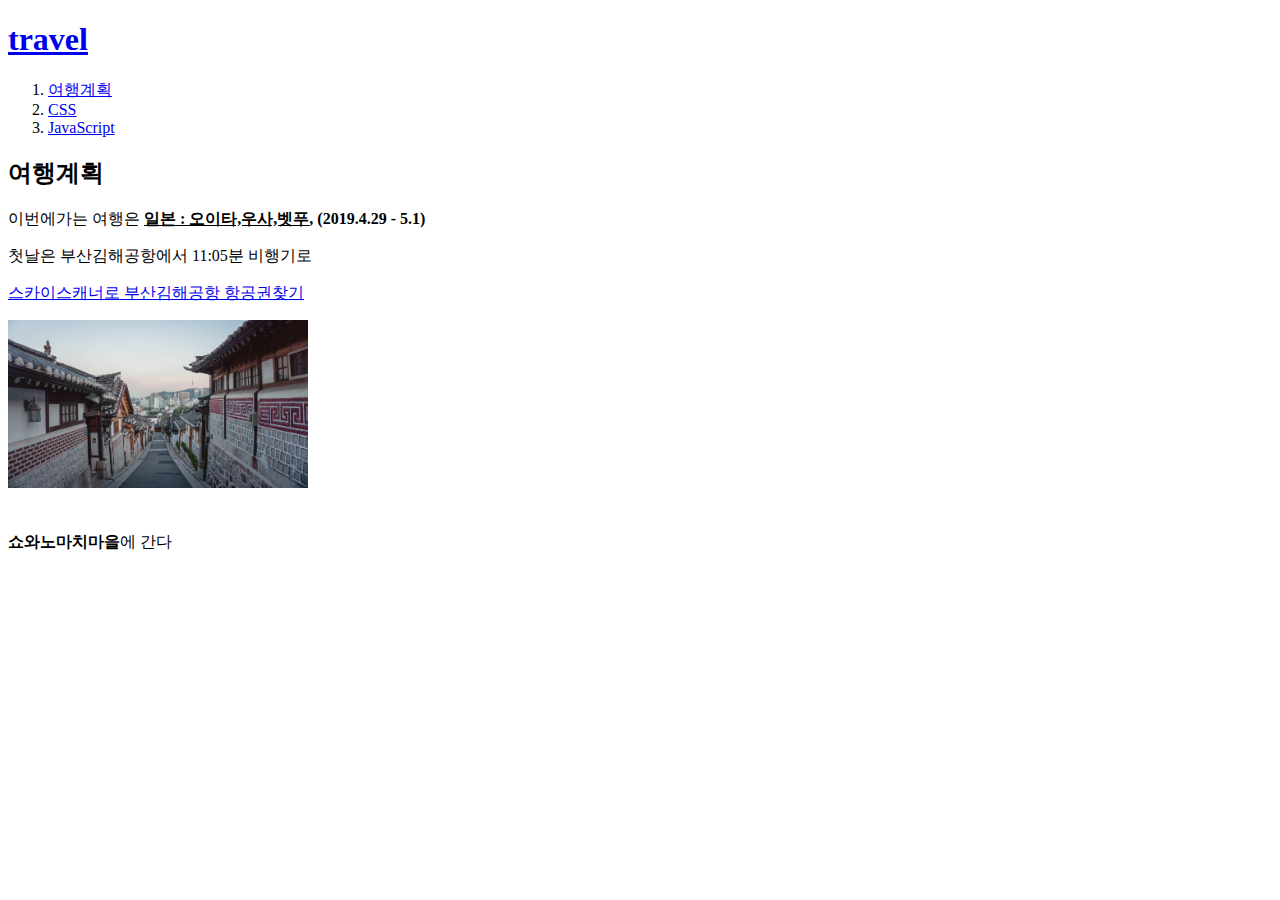
==== index.html @ 0e7b33fe "first version" ====
<!doctype html>
<html>
<head>
  <title>welcome</title>
  <meta charset="utf-8">
</head>
<boby>
  <h1><a href="index.html">travel</a></h1>
<ol>
  <li><a href="1.html">여행계획</a></li>
  <li><a href="2.html">CSS</a></li>
  <li><a href="3.html">JavaScript</a></li>
</ol>
<h2>여행계획</h2>
이번에가는 여행은 <strong><u>일본 : 오이타,우사,벳푸</u>,
(2019.4.29 - 5.1)</strong>
<p>첫날은 부산김해공항에서 11:05분 비행기로</p>
<p><a target="_blank" title="skyscanner" href="https://www.skyscanner.co.kr/flights-to/pus/cheap-flights-to-gimhae-international-airport.html?ksh_id=_k_CjwKCAjwzPXlBRAjEiwAj_XTEQUMvu1rA0tTRMD-fqmiYOExQnvJLGuVF1jIKYbBHwxY8X9so4g5OhoC4pEQAvD_BwE_k_&associateID=SEM_GGF_00065_00022&utm_source=google&utm_medium=cpc&utm_campaign=KR-Flights-Search-KO-DSA-RLSA&utm_term=&kpid=google_1511387900_65522904382_338745092549_aud-326758276738:dsa-394084487001_c_&gclid=CjwKCAjwzPXlBRAjEiwAj_XTEQUMvu1rA0tTRMD-fqmiYOExQnvJLGuVF1jIKYbBHwxY8X9so4g5OhoC4pEQAvD_BwE">스카이스캐너로 부산김해공항 항공권찾기</a></p>
<img src="img source/korea.jpg" width="300">
<p style="margin-top:40px"><b>쇼와노마치마을</b>에 간다</p>
</boby>
</html>
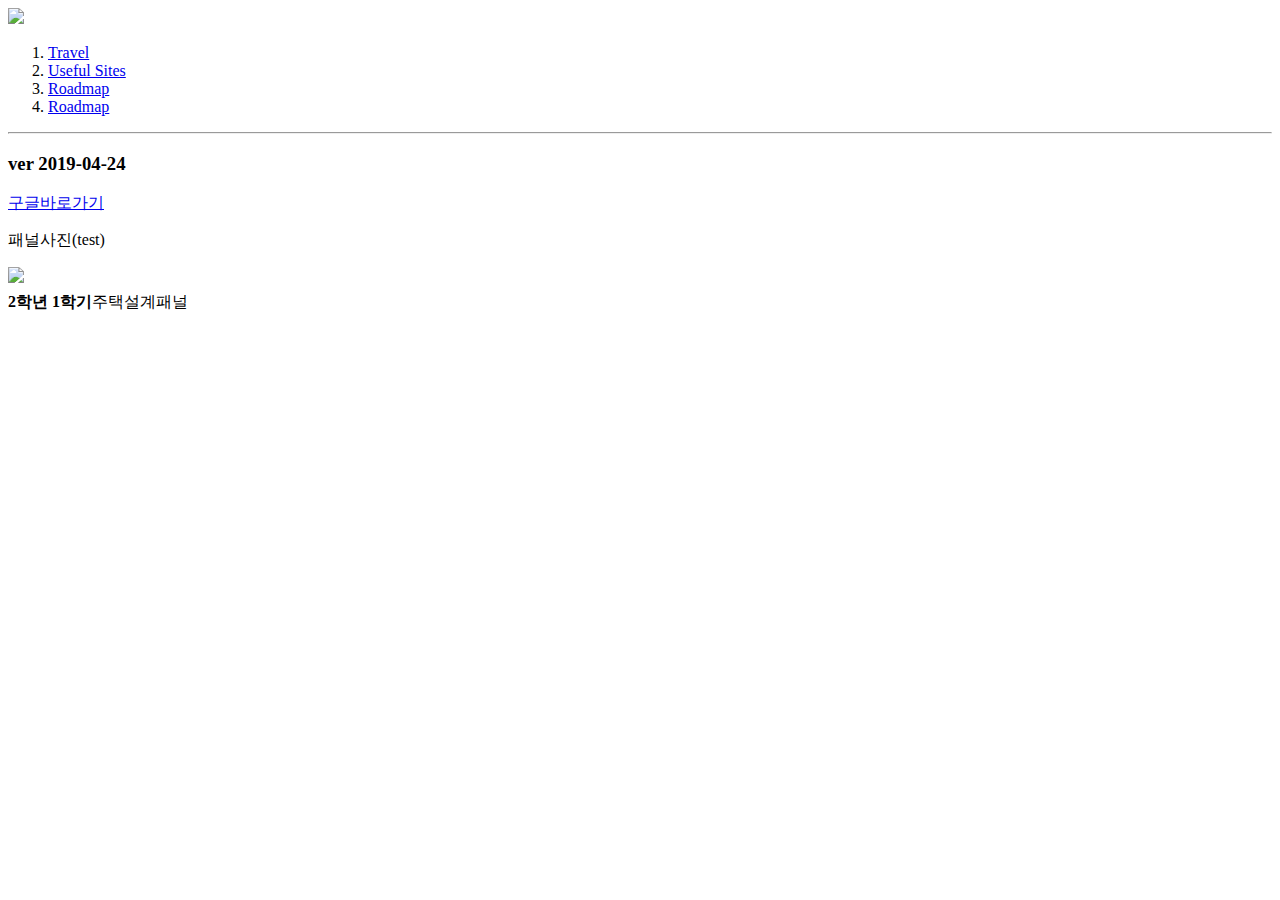
==== commit e21a03e3: "Update index.html" ====
--- a/index.html
+++ b/index.html
@@ -1,22 +1,45 @@
 <!doctype html>
 <html>
 <head>
-  <title>welcome</title>
+  <title>Qrings</title>
   <meta charset="utf-8">
 </head>
 <boby>
-  <h1><a href="index.html">travel</a></h1>
+  <a href="index.html"><img src="img source/qringt.jpg" width="400"></a>
 <ol>
-  <li><a href="1.html">여행계획</a></li>
-  <li><a href="2.html">CSS</a></li>
-  <li><a href="3.html">JavaScript</a></li>
+  <li><a href="1.html">Travel</a></li>
+  <li><a href="2.html">Useful Sites</a></li>
+  <li><a href="3.html">Roadmap</a></li>
+    <li><a href="ottery_driver.py.html">Roadmap</a></li>
 </ol>
-<h2>여행계획</h2>
-이번에가는 여행은 <strong><u>일본 : 오이타,우사,벳푸</u>,
-(2019.4.29 - 5.1)</strong>
-<p>첫날은 부산김해공항에서 11:05분 비행기로</p>
-<p><a target="_blank" title="skyscanner" href="https://www.skyscanner.co.kr/flights-to/pus/cheap-flights-to-gimhae-international-airport.html?ksh_id=_k_CjwKCAjwzPXlBRAjEiwAj_XTEQUMvu1rA0tTRMD-fqmiYOExQnvJLGuVF1jIKYbBHwxY8X9so4g5OhoC4pEQAvD_BwE_k_&associateID=SEM_GGF_00065_00022&utm_source=google&utm_medium=cpc&utm_campaign=KR-Flights-Search-KO-DSA-RLSA&utm_term=&kpid=google_1511387900_65522904382_338745092549_aud-326758276738:dsa-394084487001_c_&gclid=CjwKCAjwzPXlBRAjEiwAj_XTEQUMvu1rA0tTRMD-fqmiYOExQnvJLGuVF1jIKYbBHwxY8X9so4g5OhoC4pEQAvD_BwE">스카이스캐너로 부산김해공항 항공권찾기</a></p>
-<img src="img source/korea.jpg" width="300">
-<p style="margin-top:40px"><b>쇼와노마치마을</b>에 간다</p>
+<hr>
+<h3>ver 2019-04-24</h3>
+<p><a target="_blank" title="google" href="https://www.google.com/ncr">구글바로가기</a></p>
+<p>패널사진(test)</p>
+<img src="img source/end.jpg" width="400">
+<p style="margin-top:5px"><b>2학년 1학기</b>주택설계패널</p>
+<p>
+  <div id="disqus_thread"></div>
+<script>
+
+/**
+*  RECOMMENDED CONFIGURATION VARIABLES: EDIT AND UNCOMMENT THE SECTION BELOW TO INSERT DYNAMIC VALUES FROM YOUR PLATFORM OR CMS.
+*  LEARN WHY DEFINING THESE VARIABLES IS IMPORTANT: https://disqus.com/admin/universalcode/#configuration-variables*/
+/*
+var disqus_config = function () {
+this.page.url = PAGE_URL;  // Replace PAGE_URL with your page's canonical URL variable
+this.page.identifier = PAGE_IDENTIFIER; // Replace PAGE_IDENTIFIER with your page's unique identifier variable
+};
+*/
+(function() { // DON'T EDIT BELOW THIS LINE
+var d = document, s = d.createElement('script');
+s.src = 'https://qrings.disqus.com/embed.js';
+s.setAttribute('data-timestamp', +new Date());
+(d.head || d.body).appendChild(s);
+})();
+</script>
+<noscript>Please enable JavaScript to view the <a href="https://disqus.com/?ref_noscript">comments powered by Disqus.</a></noscript>
+
+</p>
 </boby>
 </html>
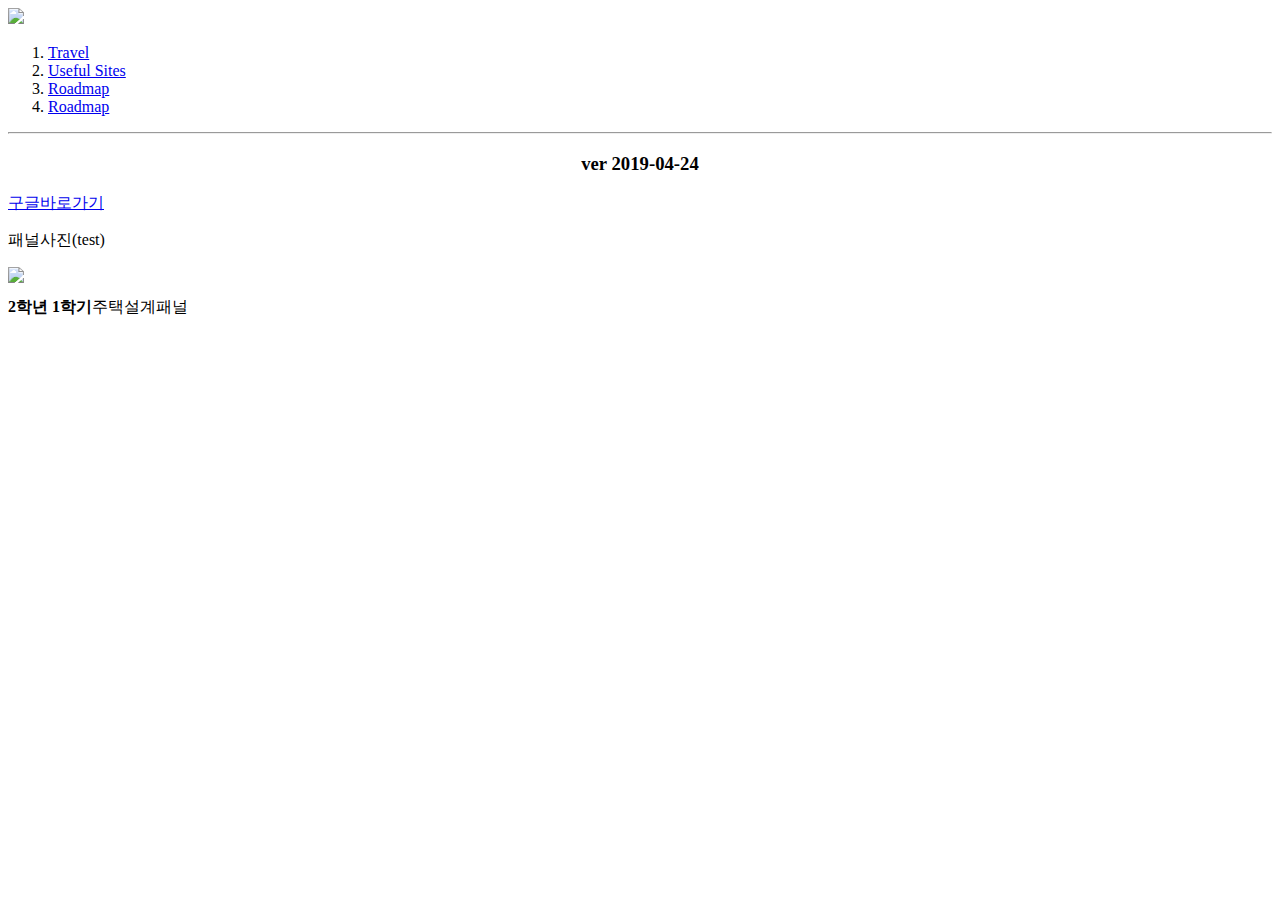
==== commit 04c6d0c8: "Update index.html" ====
--- a/index.html
+++ b/index.html
@@ -14,12 +14,22 @@
 </ol>
 <hr>
 <h3>ver 2019-04-24</h3>
+
 <p><a target="_blank" title="google" href="https://www.google.com/ncr">구글바로가기</a></p>
 <p>패널사진(test)</p>
 <img src="img source/end.jpg" width="400">
-<p style="margin-top:5px"><b>2학년 1학기</b>주택설계패널</p>
+<p style="margin-top:10px"><b>2학년 1학기</b>주택설계패널</p>
 <p>
   <div id="disqus_thread"></div>
+ <style>
+ h3 {
+   fron-size: 64px;
+   text-align: center;
+  }
+ p i {
+   font-size:48px;
+  }
+  </style>
 <script>
 
 /**
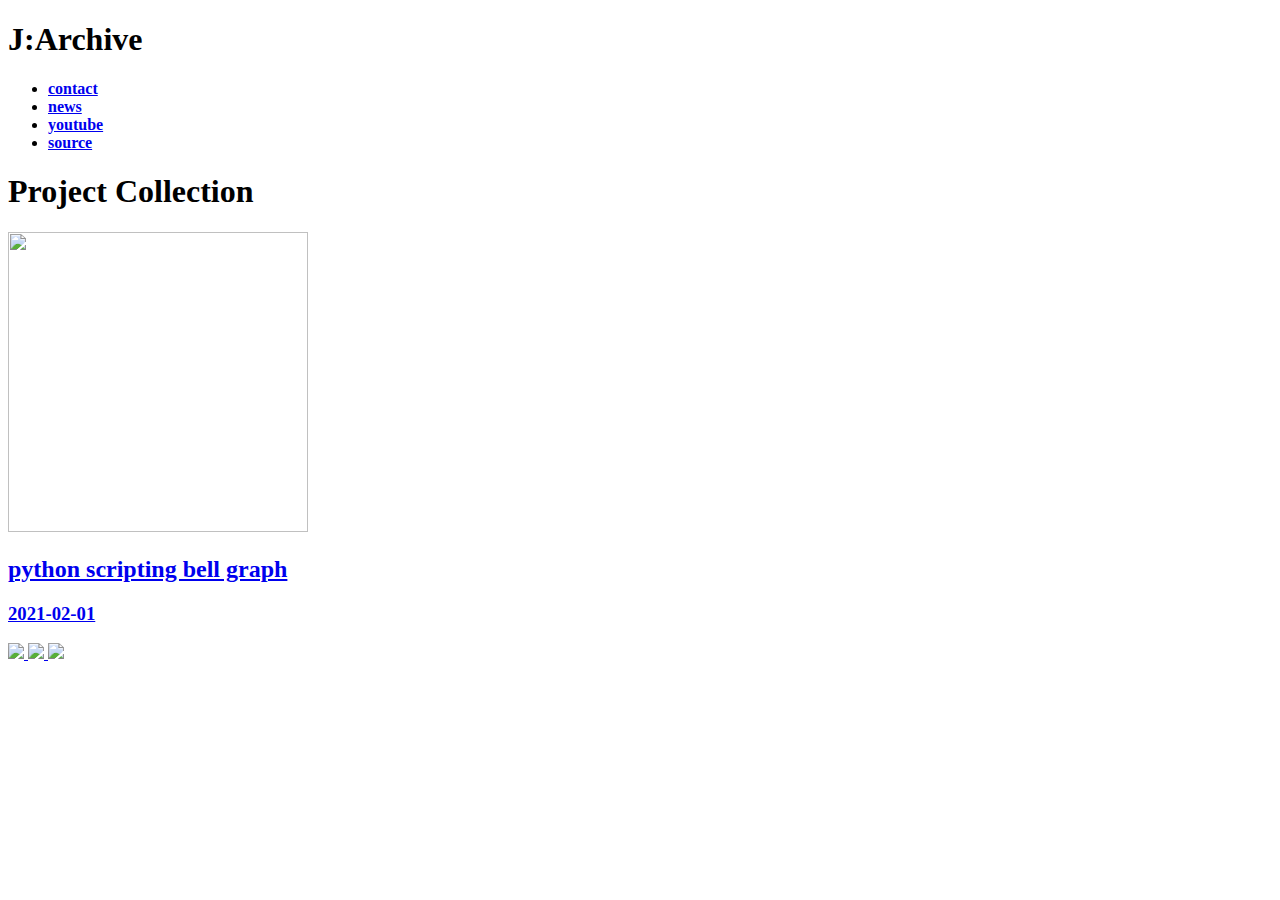
==== commit a6455685: "Update index.html" ====
--- a/index.html
+++ b/index.html
@@ -1,55 +1,66 @@
-<!doctype html>
+<!DOCTYPE html>
 <html>
-<head>
-  <title>Qrings</title>
-  <meta charset="utf-8">
-</head>
-<boby>
-  <a href="index.html"><img src="img source/qringt.jpg" width="400"></a>
-<ol>
-  <li><a href="1.html">Travel</a></li>
-  <li><a href="2.html">Useful Sites</a></li>
-  <li><a href="3.html">Roadmap</a></li>
-    <li><a href="ottery_driver.py.html">Roadmap</a></li>
-</ol>
-<hr>
-<h3>ver 2019-04-24</h3>
+  <head>
+    <title>j:Archive</title>
+    <meta name="viewport" content="width=device-width, initial-scale=1">
+    <meta charset="utf-8" />
+    <link href="css/styles.css" rel="stylesheet" >
+    <link rel="preconnect" href="https://fonts.gstatic.com">
+    <link href="https://fonts.googleapis.com/css2?family=Poiret+One&display=swap" rel="stylesheet">
+    <link rel="preconnect" href="https://fonts.gstatic.com">
+    <link href="https://fonts.googleapis.com/css2?family=Libre+Barcode+39&display=swap" rel="stylesheet">
+    <link rel="preconnect" href="https://fonts.gstatic.com">
+    <link href="https://fonts.googleapis.com/css2?family=Shadows+Into+Light+Two&display=swap" rel="stylesheet">
+  </head>
 
-<p><a target="_blank" title="google" href="https://www.google.com/ncr">구글바로가기</a></p>
-<p>패널사진(test)</p>
-<img src="img source/end.jpg" width="400">
-<p style="margin-top:10px"><b>2학년 1학기</b>주택설계패널</p>
-<p>
-  <div id="disqus_thread"></div>
- <style>
- h3 {
-   fron-size: 64px;
-   text-align: center;
-  }
- p i {
-   font-size:48px;
-  }
-  </style>
-<script>
-
-/**
-*  RECOMMENDED CONFIGURATION VARIABLES: EDIT AND UNCOMMENT THE SECTION BELOW TO INSERT DYNAMIC VALUES FROM YOUR PLATFORM OR CMS.
-*  LEARN WHY DEFINING THESE VARIABLES IS IMPORTANT: https://disqus.com/admin/universalcode/#configuration-variables*/
-/*
-var disqus_config = function () {
-this.page.url = PAGE_URL;  // Replace PAGE_URL with your page's canonical URL variable
-this.page.identifier = PAGE_IDENTIFIER; // Replace PAGE_IDENTIFIER with your page's unique identifier variable
-};
-*/
-(function() { // DON'T EDIT BELOW THIS LINE
-var d = document, s = d.createElement('script');
-s.src = 'https://qrings.disqus.com/embed.js';
-s.setAttribute('data-timestamp', +new Date());
-(d.head || d.body).appendChild(s);
-})();
-</script>
-<noscript>Please enable JavaScript to view the <a href="https://disqus.com/?ref_noscript">comments powered by Disqus.</a></noscript>
-
-</p>
-</boby>
+  <body>
+    <!-- 네이게이션바 -->
+    <div id="navbar">
+      <a class="logo">
+        <h1><span>J:</span>Archive</h1>
+      </a>
+        <!-- 카테고리 -->
+      <ul>
+        <li><a href="3.html"><b>contact</b></a></li>
+        <li><a href="2.html"><b>news</b></a></li>
+        <li class="yt"><a href="https://www.youtube.com/channel/UConuBjWb8MyLDudS5P3Ww6w" target="_blank"><b>youtube</b></a></li>
+        <li><a href="1.html"><b>source</b></a></li>
+      </ul>
+    </div>
+    <!-- 메인뷰 -->
+    <div id="heroheader">
+      <!--<img src="images/hero_header.jpg"/>-->
+      <!-- <div id="daily-text">
+        <h1>“The thing always happens that you really believe in,</h1>
+        <h1>and the belief in a thing makes it happen”</h1>
+        <h2>Frank Loyd Wright</h2>
+      </div> -->
+    </div>
+    <!-- 프로젝트 -->
+    <div id="sub-title">
+      <h1>Project Collection</h1>
+    </div>
+    <div id="projects">
+      <div class="project">
+        <a href="#">
+          <img src="images/python_scripting_bellgraph.jpg" width="300px" height="300px">
+          <h2>python scripting bell graph</h2>
+          <h3>2021-02-01</h3>
+        </a>
+      </div>
+     </div>
+     <!-- 하단 -->
+    <div id="clear"></div>
+    <div id="footer">
+      <a href="https://www.facebook.com/profile.php?id=100003462087521">
+        <img src="images/facebook.png" height="20px">
+      </a>
+      <a href="https://instagram.com/seung_ho.o?r=nametag">
+        <img src="images/instagram.png" height="20px">
+      </a>
+      <a href="https://twitter.com/">
+        <img src="images/twitter.png" height="20px">
+      </a>
+    </div>
+  </body>
 </html>
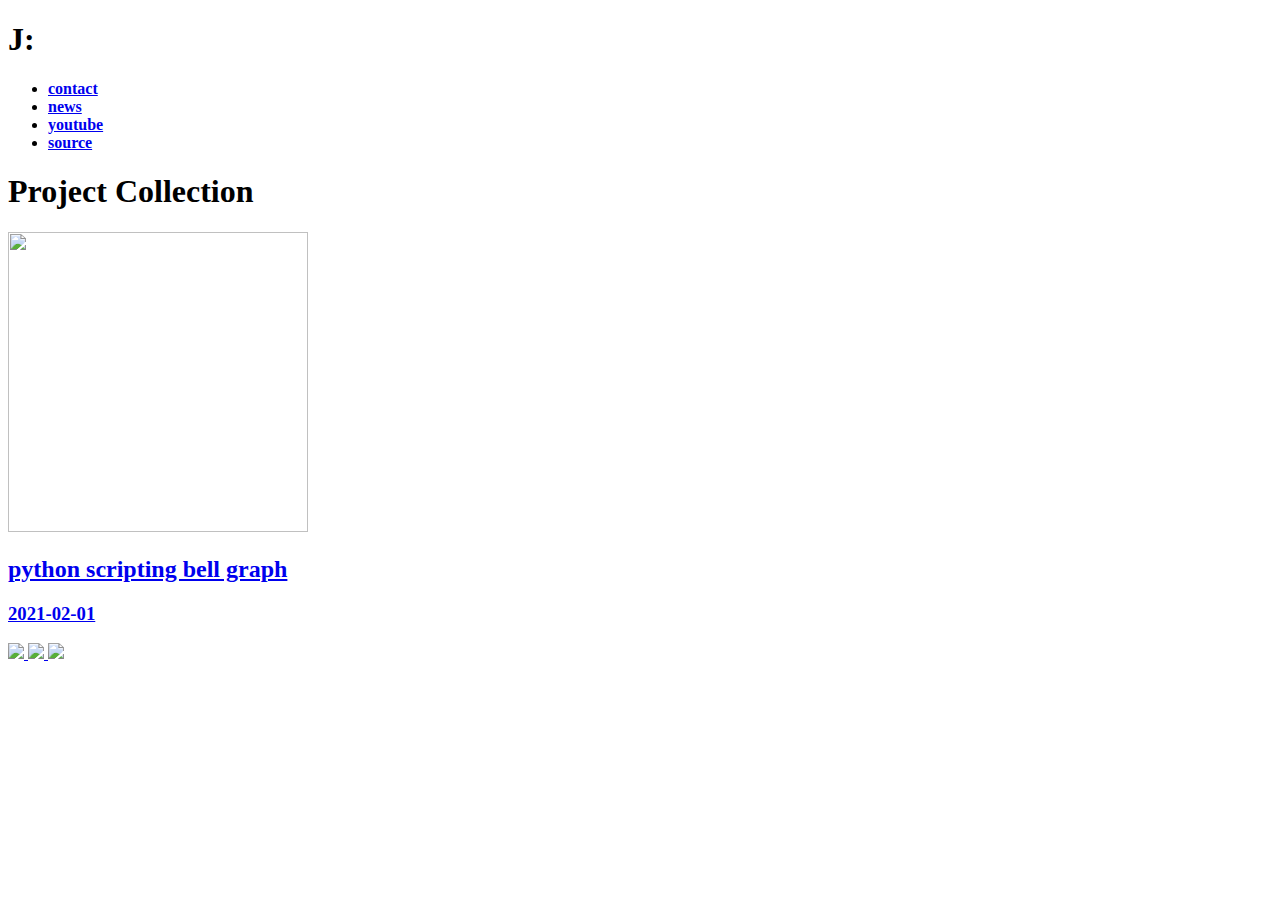
==== commit 8a2c9e15: "Add files via upload" ====
--- a/index.html
+++ b/index.html
@@ -17,14 +17,14 @@
     <!-- 네이게이션바 -->
     <div id="navbar">
       <a class="logo">
-        <h1><span>J:</span>Archive</h1>
+        <h1><span>J:</span></h1>
       </a>
         <!-- 카테고리 -->
       <ul>
-        <li><a href="3.html"><b>contact</b></a></li>
-        <li><a href="2.html"><b>news</b></a></li>
+        <li><a href="index/1.html"><b>contact</b></a></li>
+        <li><a href="index/2.html"><b>news</b></a></li>
         <li class="yt"><a href="https://www.youtube.com/channel/UConuBjWb8MyLDudS5P3Ww6w" target="_blank"><b>youtube</b></a></li>
-        <li><a href="1.html"><b>source</b></a></li>
+        <li><a href="index/3.html"><b>source</b></a></li>
       </ul>
     </div>
     <!-- 메인뷰 -->
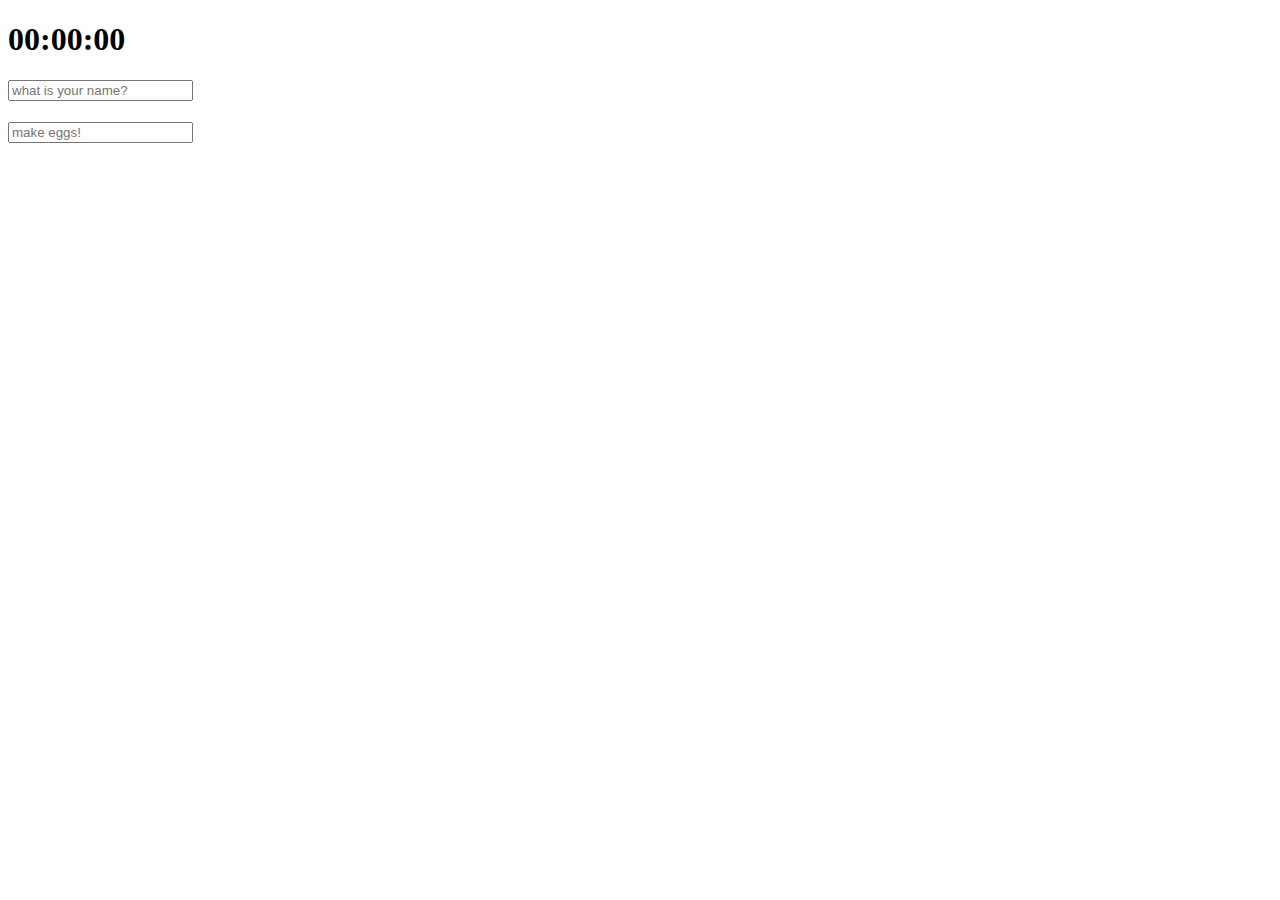
==== commit 02572c96: "Update index.html" ====
--- a/index.html
+++ b/index.html
@@ -1,66 +1,39 @@
 <!DOCTYPE html>
 <html>
-  <head>
-    <title>j:Archive</title>
-    <meta name="viewport" content="width=device-width, initial-scale=1">
-    <meta charset="utf-8" />
-    <link href="css/styles.css" rel="stylesheet" >
-    <link rel="preconnect" href="https://fonts.gstatic.com">
-    <link href="https://fonts.googleapis.com/css2?family=Poiret+One&display=swap" rel="stylesheet">
-    <link rel="preconnect" href="https://fonts.gstatic.com">
-    <link href="https://fonts.googleapis.com/css2?family=Libre+Barcode+39&display=swap" rel="stylesheet">
-    <link rel="preconnect" href="https://fonts.gstatic.com">
-    <link href="https://fonts.googleapis.com/css2?family=Shadows+Into+Light+Two&display=swap" rel="stylesheet">
-  </head>
+    <head>
+        <meta charset="utf-8">
+        <title>eggs</title>
+        <link rel="stylesheet" href="index.CSS" />
+        <link rel="preconnect" href="https://fonts.gstatic.com">
+        <link href="https://fonts.googleapis.com/css2?family=Big+Shoulders+Stencil+Display:wght@800&display=swap" rel="stylesheet">
+        <link rel="preconnect" href="https://fonts.gstatic.com">
+        <link href="https://fonts.googleapis.com/css2?family=Nanum+Pen+Script&display=swap" rel="stylesheet">
+        <link rel="preconnect" href="https://fonts.gstatic.com">
+        <link href="https://fonts.googleapis.com/css2?family=Big+Shoulders+Display&family=Noto+Sans+KR&display=swap" rel="stylesheet">
+        <link rel="preconnect" href="https://fonts.gstatic.com">
+        <link href="https://fonts.googleapis.com/css2?family=Nanum+Myeongjo&display=swap" rel="stylesheet">
+    </head>
+    <body>
+        <!-- 시계-->
+        <div class="js-clock css-c">
+            <h1>00:00:00</h1>
+        </div>
+        <!-- 이름-->
+        <form class = "js-form form">
+            <input type="text" placeholder="what is your name?" />
+        </form>
+        <h4 class="js-greetings greetings"></h4>
+        <form class="js-toDoForm">
+            <input type="text" placeholder="make eggs!" />
+        </form>
+        <spanc class="js-weather"></spanc>
+        <ul class="js-toDoList">
+        </ul>
+        <script src="clock.js"></script>
+        <script src="gretting.js"></script>
+        <script src="todo.js"></script>
+        <script src="weather.js"></script>
+    </body>
+    
 
-  <body>
-    <!-- 네이게이션바 -->
-    <div id="navbar">
-      <a class="logo">
-        <h1><span>J:</span></h1>
-      </a>
-        <!-- 카테고리 -->
-      <ul>
-        <li><a href="index/1.html"><b>contact</b></a></li>
-        <li><a href="index/2.html"><b>news</b></a></li>
-        <li class="yt"><a href="https://www.youtube.com/channel/UConuBjWb8MyLDudS5P3Ww6w" target="_blank"><b>youtube</b></a></li>
-        <li><a href="index/3.html"><b>source</b></a></li>
-      </ul>
-    </div>
-    <!-- 메인뷰 -->
-    <div id="heroheader">
-      <!--<img src="images/hero_header.jpg"/>-->
-      <!-- <div id="daily-text">
-        <h1>“The thing always happens that you really believe in,</h1>
-        <h1>and the belief in a thing makes it happen”</h1>
-        <h2>Frank Loyd Wright</h2>
-      </div> -->
-    </div>
-    <!-- 프로젝트 -->
-    <div id="sub-title">
-      <h1>Project Collection</h1>
-    </div>
-    <div id="projects">
-      <div class="project">
-        <a href="#">
-          <img src="images/python_scripting_bellgraph.jpg" width="300px" height="300px">
-          <h2>python scripting bell graph</h2>
-          <h3>2021-02-01</h3>
-        </a>
-      </div>
-     </div>
-     <!-- 하단 -->
-    <div id="clear"></div>
-    <div id="footer">
-      <a href="https://www.facebook.com/profile.php?id=100003462087521">
-        <img src="images/facebook.png" height="20px">
-      </a>
-      <a href="https://instagram.com/seung_ho.o?r=nametag">
-        <img src="images/instagram.png" height="20px">
-      </a>
-      <a href="https://twitter.com/">
-        <img src="images/twitter.png" height="20px">
-      </a>
-    </div>
-  </body>
 </html>
